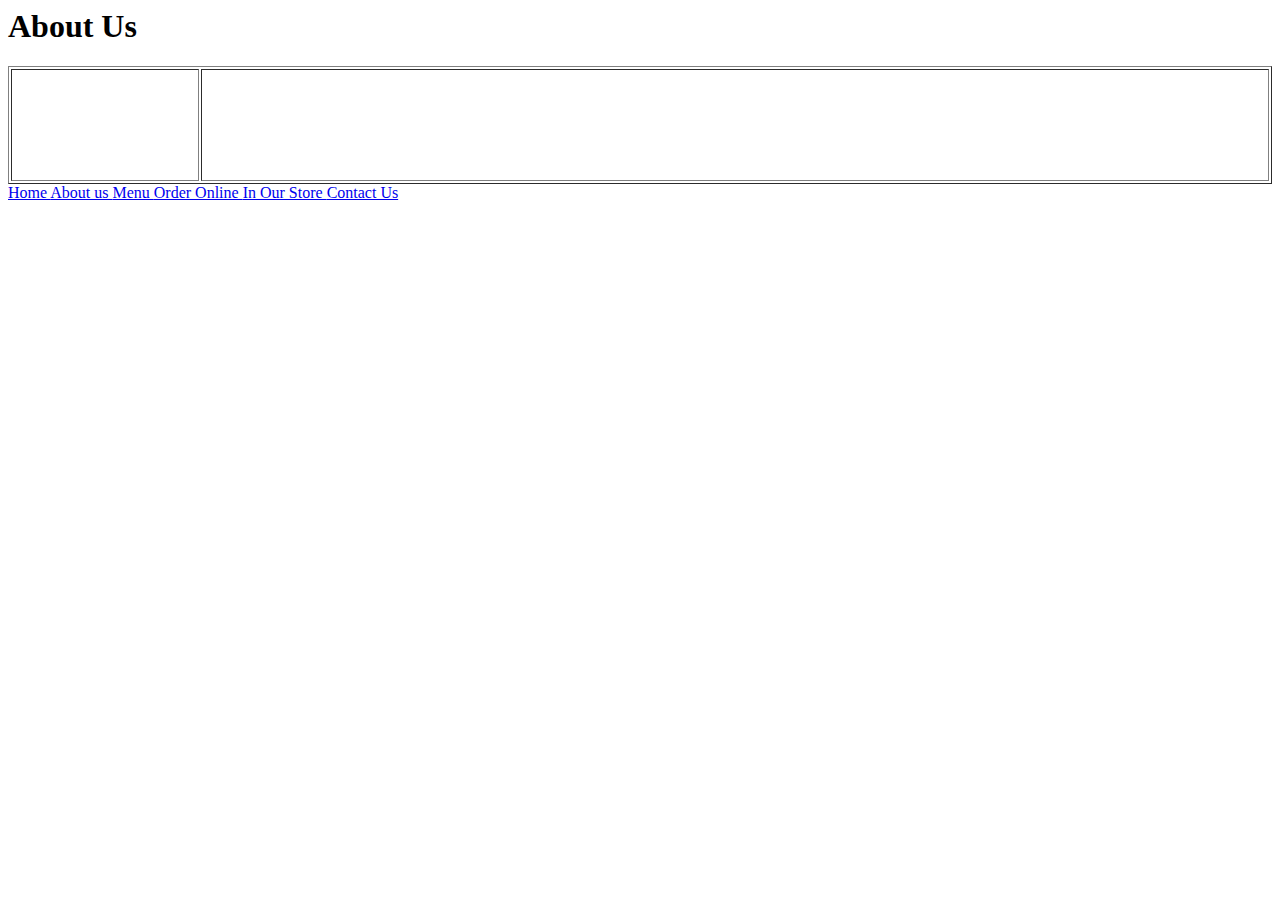
==== about us.htm @ d6dfc765 "Add files via upload" ====
<html>
<head>
<!DOCTYPE html>
<link rel="stylesheet" href="style.css">
<title> 

</title>
</head>
<body>
<h1> About Us </h1>
 
<table border="1px" width="100%">
<tr>
<td width="15%" valign="top">
                
    <a href=
    <img src=
    </a> <br>
                   
    <a href=
    <img src=
    </a> <br>
                
    <a href=
    <img src= 
    </a> <br>
                
    <a href=
    <img src=
    </a> <br>  
                
    <a href= 
    <img src=
    </a> <br>
                
    <a href=
    <img src=
    </a> <br>
</td>
           
<td>
</td>      
</tr>
</table>
                
       
     

<a href="index.htm"> Home </a>
<a href="about us.htm"> About us </a>
<a href="contact us.htm"> Menu </a>
<a href="order online.htm"> Order Online </a>
<a href="in our store.htm"> In Our Store </a>
<a href="contact us.htm"> Contact Us </a>

</body>

</html>
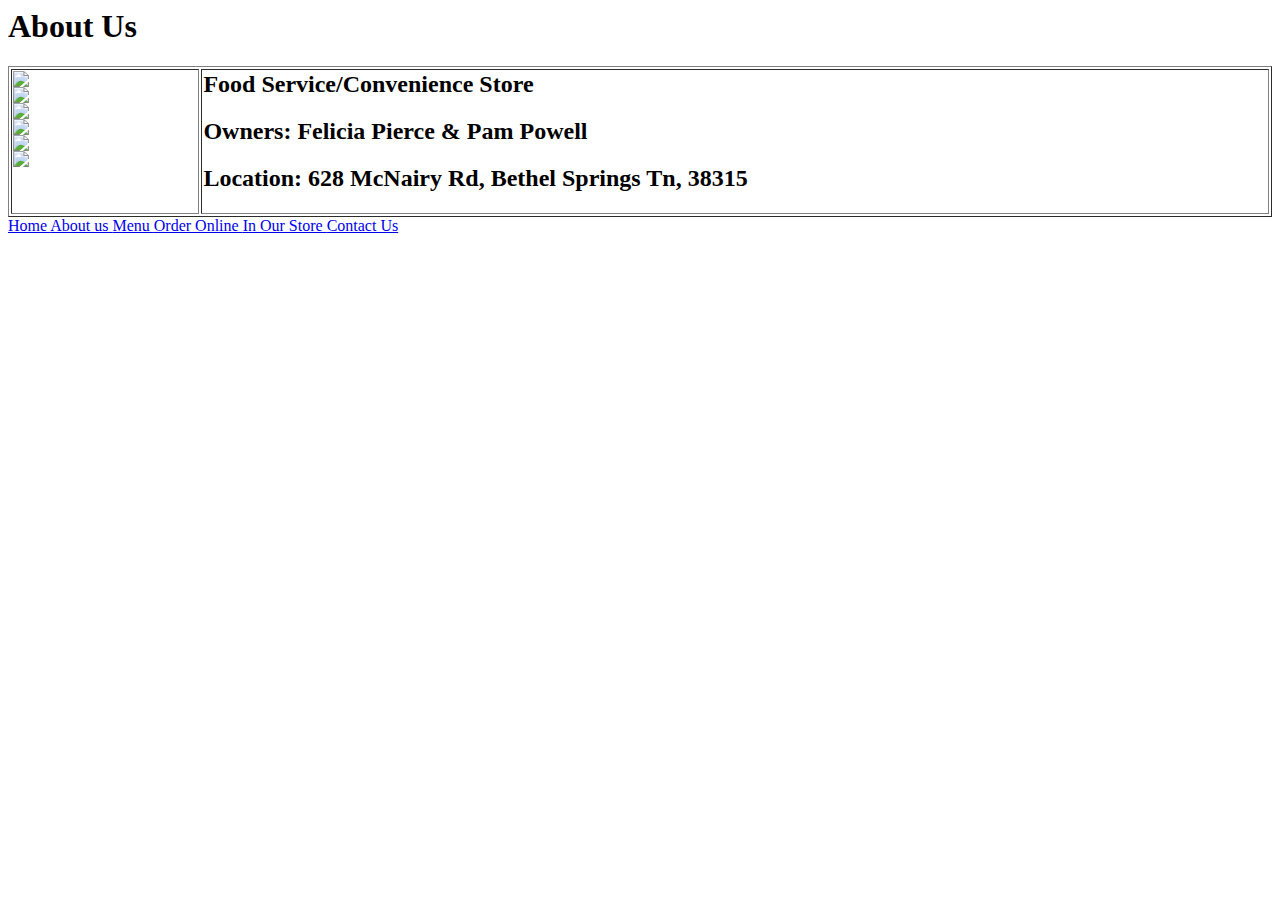
==== commit e59e0c2d: "Add files via upload" ====
--- a/about us.htm
+++ b/about us.htm
@@ -13,32 +13,20 @@
 <tr>
 <td width="15%" valign="top">
                 
-    <a href=
-    <img src=
-    </a> <br>
-                   
-    <a href=
-    <img src=
-    </a> <br>
-                
-    <a href=
-    <img src= 
-    </a> <br>
-                
-    <a href=
-    <img src=
-    </a> <br>  
-                
-    <a href= 
-    <img src=
-    </a> <br>
-                
-    <a href=
-    <img src=
-    </a> <br>
+    <a href="index.htm"> <img src="images/home.jpg"> </a> <br>
+    <a href="about us.htm"> <img src="images/aboutus.jpg"> </a> <br>       
+    <a href="menu.htm"> <img src="images/menu.jpg"> </a> <br>        
+    <a href="order online.htm"> <img src="images/orderonline.jpg"> </a> <br>          
+    <a href= "in our store.htm"> <img src="images/inourstore.jpg"> </a> <br>          
+    <a href="contact us.htm"> <img src="images/contactus.jpg"> </a> <br>
 </td>
            
 <td>
+    <h2>Food Service/Convenience Store</h2>
+    <h2>Owners: Felicia Pierce & Pam Powell</h2>
+    <h2>Location: 628 McNairy Rd, Bethel Springs Tn, 38315</h2>
+    <h2>
+    
 </td>      
 </tr>
 </table>
@@ -48,7 +36,7 @@
 
 <a href="index.htm"> Home </a>
 <a href="about us.htm"> About us </a>
-<a href="contact us.htm"> Menu </a>
+<a href="menu.htm"> Menu </a>
 <a href="order online.htm"> Order Online </a>
 <a href="in our store.htm"> In Our Store </a>
 <a href="contact us.htm"> Contact Us </a>
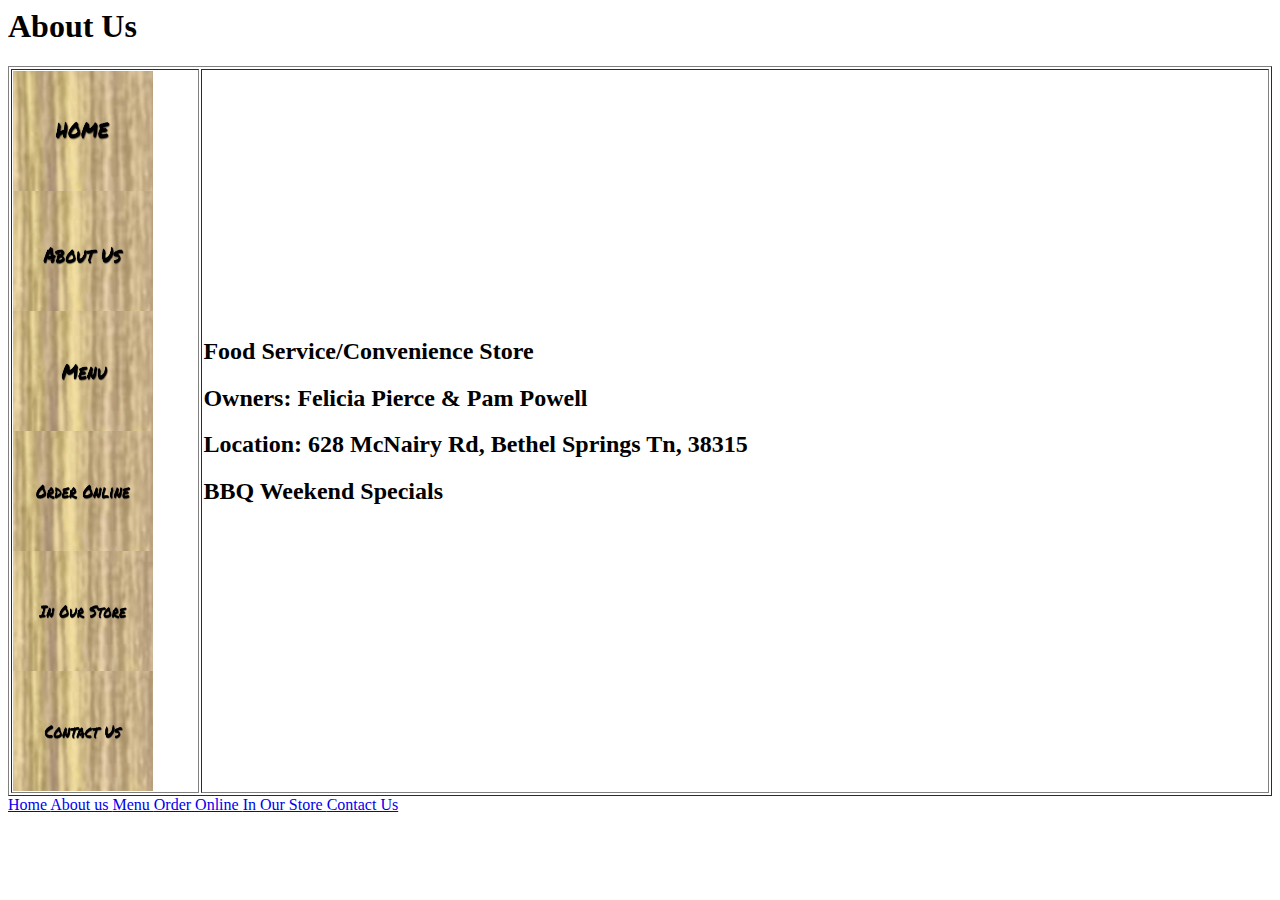
==== commit e7348cb4: "Add files via upload" ====
--- a/about us.htm
+++ b/about us.htm
@@ -8,24 +8,23 @@
 </head>
 <body>
 <h1> About Us </h1>
- 
+         
 <table border="1px" width="100%">
-<tr>
-<td width="15%" valign="top">
-                
-    <a href="index.htm"> <img src="images/home.jpg"> </a> <br>
-    <a href="about us.htm"> <img src="images/aboutus.jpg"> </a> <br>       
-    <a href="menu.htm"> <img src="images/menu.jpg"> </a> <br>        
-    <a href="order online.htm"> <img src="images/orderonline.jpg"> </a> <br>          
-    <a href= "in our store.htm"> <img src="images/inourstore.jpg"> </a> <br>          
-    <a href="contact us.htm"> <img src="images/contactus.jpg"> </a> <br>
-</td>
-           
+    <tr>
+    <td width="15%" valign="top">
+<a href="index.htm"> <img src="home.jpg" height="120px" width="140px"> </a> <br>
+        <a href="about us.htm"> <img src="aboutus.jpg"height="120px" width="140px"> </a> <br>       
+        <a href="menu.htm"> <img src="menu.jpg"height="120px" width="140px"> </a> <br>        
+        <a href="order online.htm"> <img src="orderonline.jpg"height="120px" width="140px"> </a> <br>          
+        <a href= "in our store.htm"> <img src="inourstore.jpg"height="120px" width="140px"> </a> <br>          
+        <a href="contact us.htm"> <img src="contactus.jpg"height="120px" width="140px"> </a> <br>
+    </td>
+
 <td>
     <h2>Food Service/Convenience Store</h2>
     <h2>Owners: Felicia Pierce & Pam Powell</h2>
     <h2>Location: 628 McNairy Rd, Bethel Springs Tn, 38315</h2>
-    <h2>
+    <h2>BBQ Weekend Specials</h2>
     
 </td>      
 </tr>
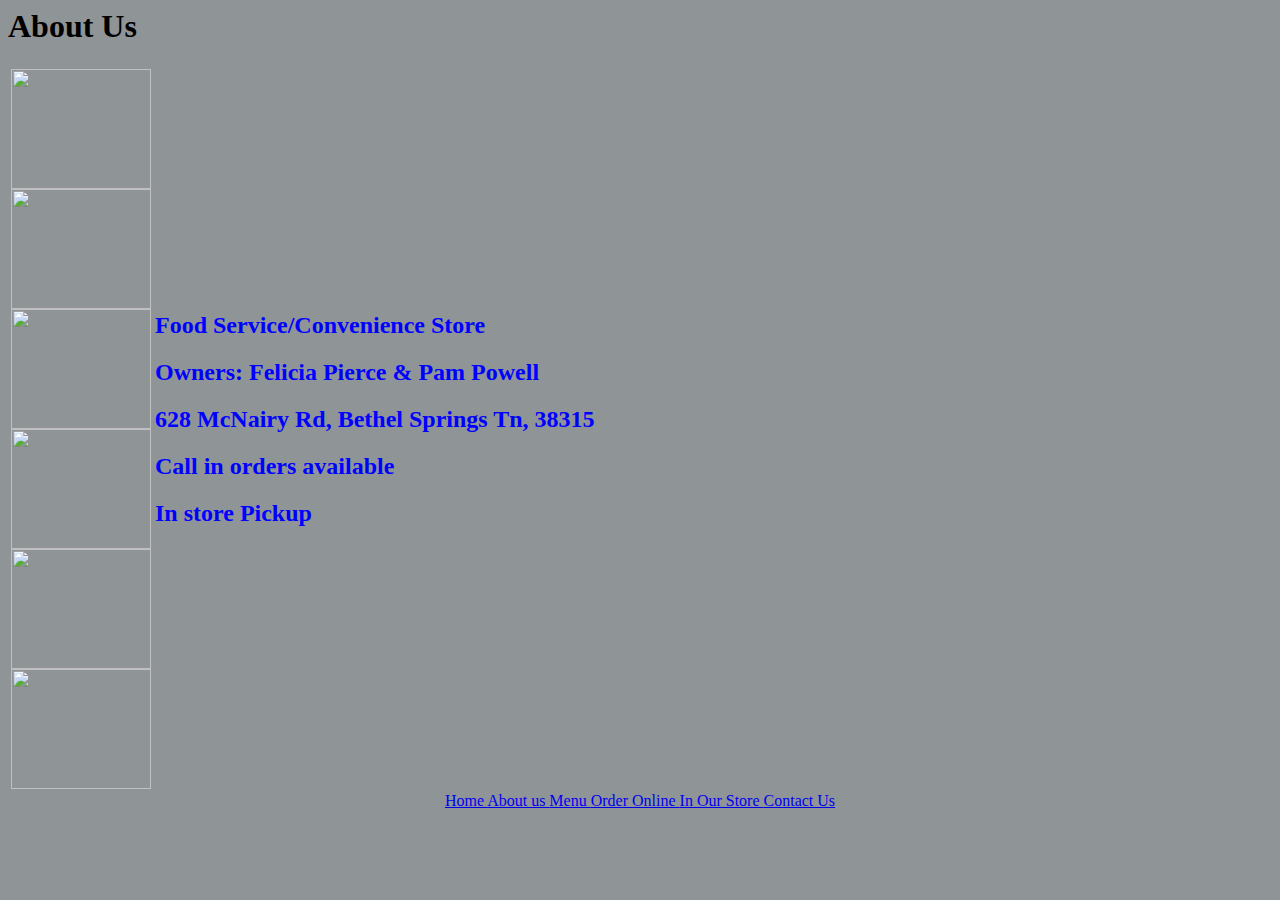
==== commit 8a5c6bfd: "Add files via upload" ====
--- a/about us.htm
+++ b/about us.htm
@@ -1,7 +1,7 @@
 <html>
 <head>
 <!DOCTYPE html>
-<link rel="stylesheet" href="style.css">
+<link rel="stylesheet" href="styles.css">
 <title> 
 
 </title>
@@ -9,7 +9,7 @@
 <body>
 <h1> About Us </h1>
          
-<table border="1px" width="100%">
+<table>
     <tr>
     <td width="15%" valign="top">
 <a href="index.htm"> <img src="home.jpg" height="120px" width="140px"> </a> <br>
@@ -20,26 +20,27 @@
         <a href="contact us.htm"> <img src="contactus.jpg"height="120px" width="140px"> </a> <br>
     </td>
 
+
 <td>
     <h2>Food Service/Convenience Store</h2>
     <h2>Owners: Felicia Pierce & Pam Powell</h2>
-    <h2>Location: 628 McNairy Rd, Bethel Springs Tn, 38315</h2>
-    <h2>BBQ Weekend Specials</h2>
-    
-</td>      
+    <h2>628 McNairy Rd, Bethel Springs Tn, 38315</h2> 
+    <h2>Call in orders available</h2>
+    <h2>In store Pickup</h2>
+</td>  
 </tr>
 </table>
                 
        
      
-
+<center>
 <a href="index.htm"> Home </a>
 <a href="about us.htm"> About us </a>
 <a href="menu.htm"> Menu </a>
 <a href="order online.htm"> Order Online </a>
 <a href="in our store.htm"> In Our Store </a>
 <a href="contact us.htm"> Contact Us </a>
-
+</center>
 </body>
 
 </html>--- a/styles.css
+++ b/styles.css
@@ -0,0 +1,12 @@
+p {
+    color:#cc0000;
+}
+h2 {
+    color:blue;
+}
+h3 {
+    color:red;
+}
+body {
+    background-color:#8f9497;
+}
